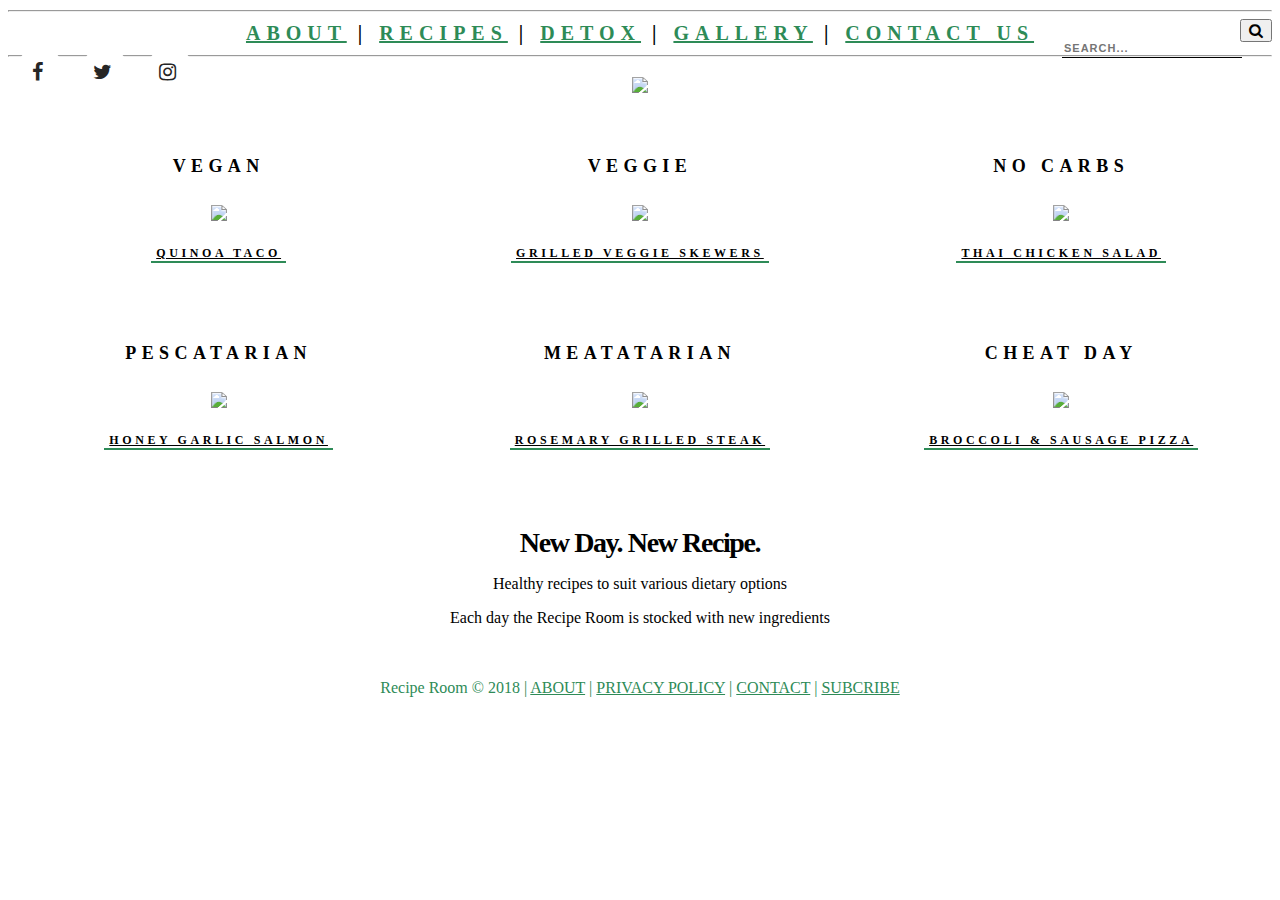
==== templates/index.html @ 8957d1f4 "HTML pages" ====
<!DOCTYPE html>
<html>
<head>
  <title>Recipe Room</title>
  <link href='css/bootstrap.css' rel='stylesheet'>
  <link href="https://stackpath.bootstrapcdn.com/font-awesome/4.7.0/css/font-awesome.min.css" rel="stylesheet" integrity="sha384-wvfXpqpZZVQGK6TAh5PVlGOfQNHSoD2xbE+QkPxCAFlNEevoEH3Sl0sibVcOQVnN" crossorigin="anonymous">
  <script src="http://code.jquery.com/jquery-3.2.1.min.js"></script>
  <meta name="viewport" content="width=device-width,initial-scale=1.0">
  <style>
  * {
      box-sizing: border-box;
  }


  .column {
      float: left;
      width: 33.33%;
      padding: 5px;
  }

  /* Clearfix (clear floatss) */
  .row::after {
      content: "";
      clear: both;
      display: table;
  }
  .homepage-caption {
      color: #000;
      text-transform: uppercase;
      font-size: 18px;
      font-weight: 700;
      letter-spacing: 0.3em;
      text-align: center;
      padding-bottom: 10px;
  }
  .homepage-bar {
      color: #000;
      text-transform: uppercase;
      font-size: 20px;
      font-weight: 700;
      letter-spacing: 0.3em;
      text-align: center;
      padding-bottom: 10px;
  }

  .a1 {
    color: #2E8B57;
}

.a2 {
  color: #000;
}

  .read-more {
    color: #000;
    text-transform: uppercase;
    font-size: 12px;
    font-weight: 700;
    letter-spacing: 0.3em;
    border-bottom: 2px solid #2E8B57;
    display: inline-block;
    padding: 0 5px;
}
.tag-line{
    font-weight: 700;
    text-align: center;
    color: #000;
    font-size: 28px;
    margin: 20px 40px 0;
    letter-spacing: -0.05em;
}
ul {
display: flex;
position: absolute;
top: 5.4%;
right: 75%;
transform: translate(-50%,-50%);
}
ul li {
list-style: none;
}
ul li a {
width: 45px;
height: 45px;
background: #fff;
text-align: center;
line-height: 45px;
font-size: 20px;
margin: 0 10px;
display: block;
border-radius: 50%;
position: relative;
overflow: hidden;
border: 3px solid #fff;
z-index: 1;
}
ul li a .fa {
position: relative;
color: #262626;
transition: .5s;
z-index: 3;
}
ul li a:hover .fa {
color: #fff;
transform: rotateY(360deg);
}
ul li a:before {
  content: '';
  position: absolute;
  top: 100%;
  left: 0;
  width: 100%;
  height: 100%;
  background: #0000CD;
  transition: .5s;
  z-index: 2;
}
ul li a:hover:before {
  top: 0;
}
ul li:nth-child(1) a:before {
  background: #3b5999;
}
ul li:nth-child(2) a:before {
  background: #55acee;
}
ul li:nth-child(3) a:before {
  background: #e4405f;
}

img:hover {
  cursor: default;
  transform: rotateY(360deg);
  transition: all 2s ease-in-out 0s;
}

.search-bar {
display: flex;
position: absolute;
top: 5.4%;
left: 90%;
transform: translate(-50%,-50%);
background: none;
border: 0;
border-bottom: 1px solid #000;
height: 18px;
width: 180px;
color: #000;
text-transform: uppercase;
letter-spacing: 1px;
outline: none !important;
font-size: 11px;
font-weight: 700;
-webkit-appearance: none;
position: absolute;
-webkit-border-radius: 0;
border-radius: 0;
}

form.search-icon button {
  float: right;
  width: 2.5%;
  margin-top: -3.8%;
  font-size: 15px;
  cursor: pointer;
}

  </style>
</head>

<body>
 <nav>
	<div>
  <center class="homepage-bar">
    <hr>
  <a href="#" class="a1">ABOUT</a> | <a href="recipe.html" class="a1">RECIPES</a>  | <a href="detox.html" class="a1">DETOX</a>  | <a href="gallery.html" class="a1">GALLERY</a>  | <a href="Form.html" class="a1">CONTACT US</a>
    <hr>
    <ul>
    <li><a href="http://www.facebook.com"><i class="fa fa-facebook-f" aria-hidden="true"></i></a></li>
    <li><a href="http://www.twitter.com"><i class="fa fa-twitter" aria-hidden="true"></i></a></li>
    <li><a href="http://www.instagram.com"><i class="fa fa-instagram" aria-hidden="true"></i></a></li>
    </ul>
    <form class="search-icon">
    <input class="search-bar" type="text" placeholder="Search...">
    <button type="submit"><i class="fa fa-search"></i></button>
    </form>
  </center>
 </nav>
<div class=“container”>
    <div class="row">
   <div class="logo">
     <center>
    <a href="index.html">  <img class='img-responsive' src='images/logo1.PNG'></a>
  </center>
  </div>
</div>
  </div>
<center>
  <div id="buzz">
    <div class="row">
      <div class="col">
        <div class="column">
          <br>
        </br>
      <figure>
      <p class="homepage-caption">Vegan</p>
      <a href="#"><img class="img-circle" class='img-responsive' src='images/vegan.jpg'></a>
      <br>
    </br>
      <figcaption class="read-more">
      <a href="https://minimalistbaker.com/quinoa-taco-meat/" class="a2"> QUINOA TACO </a>
      </figcaption>
    </figure>
        </div>
    </div>
    <div class="col">
        <div class="column">
          <br>
        </br>
        <figure>
          <p class="homepage-caption">Veggie</p>
      <a href="#"><img class="img-circle" class='img-responsive' src='/images/veggie.jpg'></a>
      <br>
    </br>
      <figcaption class="read-more">
      <a href="https://minimalistbaker.com/grilled-veggie-skewers-chimichurri-sauce/" class="a2"> GRILLED VEGGIE SKEWERS </a>
      </figcaption>
    </figure>
        </div>
    </div>
    <div class="col">
        <div class="column">
          <br>
        </br>
      <figure>
      <p class="homepage-caption">No Carbs</p>
      <a href="nocarbs.html"><img class="img-circle" class='img-responsive' src='/images/nocarbs.jpg'></a>
      <br>
    </br>
      <figcaption class="read-more">
      <a href="nocarbs.html" class="a2"> THAI CHICKEN SALAD </a>
      </figcaption>
    </figure>
      </div>
    </div>
    <div class="col">
      <div class="column">
        <br>
      </br>
      <figure>
      <p class="homepage-caption">Pescatarian</p>
      <a href="#"><img class="img-circle" class='img-responsive' src='images/pescatarian.jpg'></a>
      <br>
    </br>
      <figcaption class="read-more">
      <a href="http://www.agoudalife.com/honey-garlic-salmon/" class="a2"> HONEY GARLIC SALMON </a>
      </figcaption>
    </figure>
    </div>
    </div>
    <div class="col">
      <div class="column">
        <br>
      </br>
      <figure>
        <p class="homepage-caption">Meatatarian</p>
      <a href="#"><img class="img-circle" class='img-responsive' src='images/steak.jpg'></a>
      <br>
    </br>
      <figcaption class="read-more">
      <a href="https://steamykitchen.com/16463-rosemary-garlic-steak.html" class="a2"> ROSEMARY GRILLED STEAK </a>
      </figcaption>
    </figure>
    </div>
    </div>
    <div class="col">
        <div class="column">
          <br>
        </br>
      <figure>
          <p class="homepage-caption">Cheat Day</p>
      <a href="#"><img class="img-circle" class='img-responsive' src='images/cheat-day.jpg'></a>
      <br>
    </br>
      <figcaption class="read-more">
      <a href="http://girlinthelittleredkitchen.com/2016/03/broccoli-rabe-and-sausage-pizza/" class="a2"> BROCCOLI & SAUSAGE PIZZA </a>
      </figcaption>
      </figure>
    </div>
    </div>
  </div>
</center>
</div>

<br>
</br>

  <div id="mission">
    <center>
    <h2 class="tag-line">New Day. New Recipe.</h2>
    <p class="lead">Healthy recipes to suit various dietary options</p>
    <p class="lead">Each day the Recipe Room is stocked with new ingredients</p>
  </center>
  </div>
</div>

<br>
</br>

<div id="site-info" class="a1">
<center>
Recipe Room © 2018 | <a href="#" class="a1">ABOUT</a> | <a href="#" class="a1">PRIVACY POLICY</a> | <a href="#" class="a1">CONTACT</a> | <a href="#" class="a1">SUBCRIBE</a>
</center>
</div>

</body>

</html>
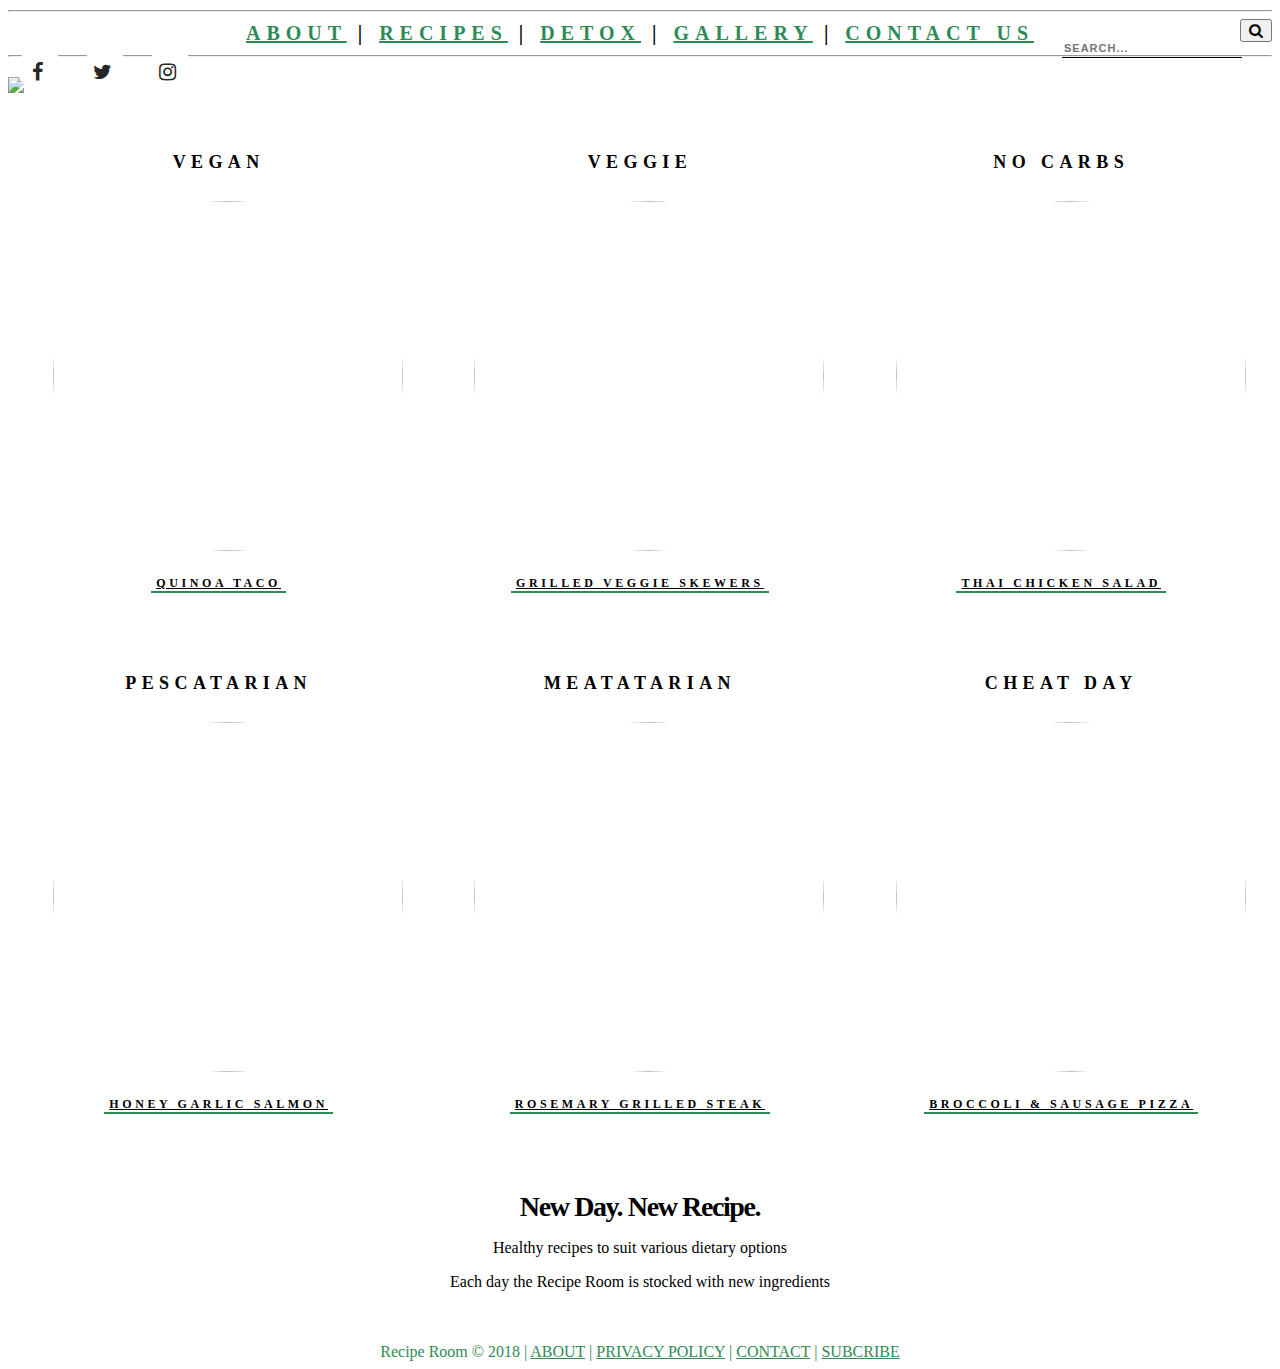
==== commit ce8c1966: "comit chanel's changes" ====
--- a/templates/index.html
+++ b/templates/index.html
@@ -1,318 +1,335 @@
-<!DOCTYPE html>
-<html>
-<head>
-  <title>Recipe Room</title>
-  <link href='css/bootstrap.css' rel='stylesheet'>
-  <link href="https://stackpath.bootstrapcdn.com/font-awesome/4.7.0/css/font-awesome.min.css" rel="stylesheet" integrity="sha384-wvfXpqpZZVQGK6TAh5PVlGOfQNHSoD2xbE+QkPxCAFlNEevoEH3Sl0sibVcOQVnN" crossorigin="anonymous">
-  <script src="http://code.jquery.com/jquery-3.2.1.min.js"></script>
-  <meta name="viewport" content="width=device-width,initial-scale=1.0">
-  <style>
-  * {
-      box-sizing: border-box;
-  }
-
-
-  .column {
-      float: left;
-      width: 33.33%;
-      padding: 5px;
-  }
-
-  /* Clearfix (clear floatss) */
-  .row::after {
-      content: "";
-      clear: both;
-      display: table;
-  }
-  .homepage-caption {
-      color: #000;
-      text-transform: uppercase;
-      font-size: 18px;
-      font-weight: 700;
-      letter-spacing: 0.3em;
-      text-align: center;
-      padding-bottom: 10px;
-  }
-  .homepage-bar {
-      color: #000;
-      text-transform: uppercase;
-      font-size: 20px;
-      font-weight: 700;
-      letter-spacing: 0.3em;
-      text-align: center;
-      padding-bottom: 10px;
-  }
-
-  .a1 {
-    color: #2E8B57;
-}
-
-.a2 {
-  color: #000;
-}
-
-  .read-more {
-    color: #000;
-    text-transform: uppercase;
-    font-size: 12px;
-    font-weight: 700;
-    letter-spacing: 0.3em;
-    border-bottom: 2px solid #2E8B57;
-    display: inline-block;
-    padding: 0 5px;
-}
-.tag-line{
-    font-weight: 700;
-    text-align: center;
-    color: #000;
-    font-size: 28px;
-    margin: 20px 40px 0;
-    letter-spacing: -0.05em;
-}
-ul {
-display: flex;
-position: absolute;
-top: 5.4%;
-right: 75%;
-transform: translate(-50%,-50%);
-}
-ul li {
-list-style: none;
-}
-ul li a {
-width: 45px;
-height: 45px;
-background: #fff;
-text-align: center;
-line-height: 45px;
-font-size: 20px;
-margin: 0 10px;
-display: block;
-border-radius: 50%;
-position: relative;
-overflow: hidden;
-border: 3px solid #fff;
-z-index: 1;
-}
-ul li a .fa {
-position: relative;
-color: #262626;
-transition: .5s;
-z-index: 3;
-}
-ul li a:hover .fa {
-color: #fff;
-transform: rotateY(360deg);
-}
-ul li a:before {
-  content: '';
-  position: absolute;
-  top: 100%;
-  left: 0;
-  width: 100%;
-  height: 100%;
-  background: #0000CD;
-  transition: .5s;
-  z-index: 2;
-}
-ul li a:hover:before {
-  top: 0;
-}
-ul li:nth-child(1) a:before {
-  background: #3b5999;
-}
-ul li:nth-child(2) a:before {
-  background: #55acee;
-}
-ul li:nth-child(3) a:before {
-  background: #e4405f;
-}
-
-img:hover {
-  cursor: default;
-  transform: rotateY(360deg);
-  transition: all 2s ease-in-out 0s;
-}
-
-.search-bar {
-display: flex;
-position: absolute;
-top: 5.4%;
-left: 90%;
-transform: translate(-50%,-50%);
-background: none;
-border: 0;
-border-bottom: 1px solid #000;
-height: 18px;
-width: 180px;
-color: #000;
-text-transform: uppercase;
-letter-spacing: 1px;
-outline: none !important;
-font-size: 11px;
-font-weight: 700;
--webkit-appearance: none;
-position: absolute;
--webkit-border-radius: 0;
-border-radius: 0;
-}
-
-form.search-icon button {
-  float: right;
-  width: 2.5%;
-  margin-top: -3.8%;
-  font-size: 15px;
-  cursor: pointer;
-}
-
-  </style>
-</head>
-
-<body>
- <nav>
-	<div>
-  <center class="homepage-bar">
-    <hr>
-  <a href="#" class="a1">ABOUT</a> | <a href="recipe.html" class="a1">RECIPES</a>  | <a href="detox.html" class="a1">DETOX</a>  | <a href="gallery.html" class="a1">GALLERY</a>  | <a href="Form.html" class="a1">CONTACT US</a>
-    <hr>
-    <ul>
-    <li><a href="http://www.facebook.com"><i class="fa fa-facebook-f" aria-hidden="true"></i></a></li>
-    <li><a href="http://www.twitter.com"><i class="fa fa-twitter" aria-hidden="true"></i></a></li>
-    <li><a href="http://www.instagram.com"><i class="fa fa-instagram" aria-hidden="true"></i></a></li>
-    </ul>
-    <form class="search-icon">
-    <input class="search-bar" type="text" placeholder="Search...">
-    <button type="submit"><i class="fa fa-search"></i></button>
-    </form>
-  </center>
- </nav>
-<div class=“container”>
-    <div class="row">
-   <div class="logo">
-     <center>
-    <a href="index.html">  <img class='img-responsive' src='images/logo1.PNG'></a>
-  </center>
-  </div>
-</div>
-  </div>
-<center>
-  <div id="buzz">
-    <div class="row">
-      <div class="col">
-        <div class="column">
-          <br>
-        </br>
-      <figure>
-      <p class="homepage-caption">Vegan</p>
-      <a href="#"><img class="img-circle" class='img-responsive' src='images/vegan.jpg'></a>
-      <br>
-    </br>
-      <figcaption class="read-more">
-      <a href="https://minimalistbaker.com/quinoa-taco-meat/" class="a2"> QUINOA TACO </a>
-      </figcaption>
-    </figure>
-        </div>
-    </div>
-    <div class="col">
-        <div class="column">
-          <br>
-        </br>
-        <figure>
-          <p class="homepage-caption">Veggie</p>
-      <a href="#"><img class="img-circle" class='img-responsive' src='/images/veggie.jpg'></a>
-      <br>
-    </br>
-      <figcaption class="read-more">
-      <a href="https://minimalistbaker.com/grilled-veggie-skewers-chimichurri-sauce/" class="a2"> GRILLED VEGGIE SKEWERS </a>
-      </figcaption>
-    </figure>
-        </div>
-    </div>
-    <div class="col">
-        <div class="column">
-          <br>
-        </br>
-      <figure>
-      <p class="homepage-caption">No Carbs</p>
-      <a href="nocarbs.html"><img class="img-circle" class='img-responsive' src='/images/nocarbs.jpg'></a>
-      <br>
-    </br>
-      <figcaption class="read-more">
-      <a href="nocarbs.html" class="a2"> THAI CHICKEN SALAD </a>
-      </figcaption>
-    </figure>
-      </div>
-    </div>
-    <div class="col">
-      <div class="column">
-        <br>
-      </br>
-      <figure>
-      <p class="homepage-caption">Pescatarian</p>
-      <a href="#"><img class="img-circle" class='img-responsive' src='images/pescatarian.jpg'></a>
-      <br>
-    </br>
-      <figcaption class="read-more">
-      <a href="http://www.agoudalife.com/honey-garlic-salmon/" class="a2"> HONEY GARLIC SALMON </a>
-      </figcaption>
-    </figure>
-    </div>
-    </div>
-    <div class="col">
-      <div class="column">
-        <br>
-      </br>
-      <figure>
-        <p class="homepage-caption">Meatatarian</p>
-      <a href="#"><img class="img-circle" class='img-responsive' src='images/steak.jpg'></a>
-      <br>
-    </br>
-      <figcaption class="read-more">
-      <a href="https://steamykitchen.com/16463-rosemary-garlic-steak.html" class="a2"> ROSEMARY GRILLED STEAK </a>
-      </figcaption>
-    </figure>
-    </div>
-    </div>
-    <div class="col">
-        <div class="column">
-          <br>
-        </br>
-      <figure>
-          <p class="homepage-caption">Cheat Day</p>
-      <a href="#"><img class="img-circle" class='img-responsive' src='images/cheat-day.jpg'></a>
-      <br>
-    </br>
-      <figcaption class="read-more">
-      <a href="http://girlinthelittleredkitchen.com/2016/03/broccoli-rabe-and-sausage-pizza/" class="a2"> BROCCOLI & SAUSAGE PIZZA </a>
-      </figcaption>
-      </figure>
-    </div>
-    </div>
-  </div>
-</center>
-</div>
-
-<br>
-</br>
-
-  <div id="mission">
-    <center>
-    <h2 class="tag-line">New Day. New Recipe.</h2>
-    <p class="lead">Healthy recipes to suit various dietary options</p>
-    <p class="lead">Each day the Recipe Room is stocked with new ingredients</p>
-  </center>
-  </div>
-</div>
-
-<br>
-</br>
-
-<div id="site-info" class="a1">
-<center>
-Recipe Room © 2018 | <a href="#" class="a1">ABOUT</a> | <a href="#" class="a1">PRIVACY POLICY</a> | <a href="#" class="a1">CONTACT</a> | <a href="#" class="a1">SUBCRIBE</a>
-</center>
-</div>
-
-</body>
-
-</html>
+<!DOCTYPE html>
+<html>
+<head>
+  <title>Recipe Room</title>
+  <link href='css/bootstrap.css' rel='stylesheet'>
+  <link href="https://stackpath.bootstrapcdn.com/font-awesome/4.7.0/css/font-awesome.min.css" rel="stylesheet" integrity="sha384-wvfXpqpZZVQGK6TAh5PVlGOfQNHSoD2xbE+QkPxCAFlNEevoEH3Sl0sibVcOQVnN" crossorigin="anonymous">
+  <script src="http://code.jquery.com/jquery-3.2.1.min.js"></script>
+  <meta name="viewport" content="width=device-width,initial-scale=1.0">
+  <style>
+  * {
+      box-sizing: border-box;
+  }
+
+
+  .column {
+      float: left;
+      width: 33.33%;
+      padding: 5px;
+  }
+
+  /* Clearfix (clear floatss) */
+  .row::after {
+      content: "";
+      clear: both;
+      display: table;
+  }
+  .homepage-caption {
+      color: #000;
+      text-transform: uppercase;
+      font-size: 18px;
+      font-weight: 700;
+      letter-spacing: 0.3em;
+      text-align: center;
+      padding-bottom: 10px;
+  }
+  .homepage-bar {
+      color: #000;
+      text-transform: uppercase;
+      font-size: 20px;
+      font-weight: 700;
+      letter-spacing: 0.3em;
+      text-align: center;
+      padding-bottom: 10px;
+  }
+
+  .a1 {
+    color: #2E8B57;
+}
+
+.a2 {
+  color: #000;
+}
+
+  .read-more {
+    color: #000;
+    text-transform: uppercase;
+    font-size: 12px;
+    font-weight: 700;
+    letter-spacing: 0.3em;
+    border-bottom: 2px solid #2E8B57;
+    display: inline-block;
+    padding: 0 5px;
+}
+.tag-line{
+    font-weight: 700;
+    text-align: center;
+    color: #000;
+    font-size: 28px;
+    margin: 20px 40px 0;
+    letter-spacing: -0.05em;
+}
+ul {
+display: flex;
+position: absolute;
+top: 5.4%;
+right: 75%;
+transform: translate(-50%,-50%);
+}
+ul li {
+list-style: none;
+}
+ul li a {
+width: 45px;
+height: 45px;
+background: #fff;
+text-align: center;
+line-height: 45px;
+font-size: 20px;
+margin: 0 10px;
+display: block;
+border-radius: 50%;
+position: relative;
+overflow: hidden;
+border: 3px solid #fff;
+z-index: 1;
+}
+ul li a .fa {
+position: relative;
+color: #262626;
+transition: .5s;
+z-index: 3;
+}
+ul li a:hover .fa {
+color: #fff;
+transform: rotateY(360deg);
+}
+ul li a:before {
+  content: '';
+  position: absolute;
+  top: 100%;
+  left: 0;
+  width: 100%;
+  height: 100%;
+  background: #0000CD;
+  transition: .5s;
+  z-index: 2;
+}
+ul li a:hover:before {
+  top: 0;
+}
+ul li:nth-child(1) a:before {
+  background: #3b5999;
+}
+ul li:nth-child(2) a:before {
+  background: #55acee;
+}
+ul li:nth-child(3) a:before {
+  background: #e4405f;
+}
+
+img:hover {
+  cursor: default;
+  transform: rotateY(360deg);
+  transition: all 2s ease-in-out 0s;
+}
+
+.search-bar {
+display: flex;
+position: absolute;
+top: 5.4%;
+left: 90%;
+transform: translate(-50%,-50%);
+background: none;
+border: 0;
+border-bottom: 1px solid #000;
+height: 18px;
+width: 180px;
+color: #000;
+text-transform: uppercase;
+letter-spacing: 1px;
+outline: none !important;
+font-size: 11px;
+font-weight: 700;
+-webkit-appearance: none;
+position: absolute;
+-webkit-border-radius: 0;
+border-radius: 0;
+}
+
+form.search-icon button {
+  float: right;
+  width: 2.5%;
+  margin-top: -3.8%;
+  font-size: 15px;
+  cursor: pointer;
+}
+
+.img-circle {
+  border-radius: 50%;
+  position: relative;
+  float: center;
+  width:  350px;
+  height: 350px;
+}
+
+.img-responsive,
+.thumbnail > img,
+.thumbnail a > img,
+.carousel-inner > .item > img,
+.carousel-inner > .item > a > img {
+  display: block;
+  max-width: 100%;
+  height: auto;
+}
+  </style>
+</head>
+
+<body>
+ <nav>
+	<div>
+  <center class="homepage-bar">
+    <hr>
+  <a href="#" class="a1">ABOUT</a> | <a href="recipe_generator.html" class="a1">RECIPES</a>  | <a href="detox.html" class="a1">DETOX</a>  | <a href="gallery.html" class="a1">GALLERY</a>  | <a href="#" class="a1">CONTACT US</a>
+    <hr>
+    <ul>
+    <li><a href="http://www.facebook.com"><i class="fa fa-facebook-f" aria-hidden="true"></i></a></li>
+    <li><a href="http://www.twitter.com"><i class="fa fa-twitter" aria-hidden="true"></i></a></li>
+    <li><a href="http://www.instagram.com"><i class="fa fa-instagram" aria-hidden="true"></i></a></li>
+    </ul>
+    <form class="search-icon">
+    <input class="search-bar" type="text" placeholder="Search...">
+    <button type="submit"><i class="fa fa-search"></i></button>
+    </form>
+  </center>
+ </nav>
+<div class=“container”>
+    <div class="row">
+   <div class="logo">
+     <center>
+    <img class='img-responsive' src="https://yamoac.github.io/CodeFirstGirls-WebProject/images/logo1.PNG">
+  </center>
+  </div>
+</div>
+  </div>
+<center>
+  <div id="buzz">
+    <div class="row">
+      <div class="col">
+        <div class="column">
+          <br>
+        </br>
+      <figure>
+      <p class="homepage-caption">Vegan</p>
+      <a href="#"><img class='img-circle' class='img-responsive' src='https://yamoac.github.io/CodeFirstGirls-WebProject/images/vegan.jpg'></a>
+      <br>
+    </br>
+      <figcaption class="read-more">
+      <a href="https://minimalistbaker.com/quinoa-taco-meat/" class="a2"> QUINOA TACO </a>
+      </figcaption>
+    </figure>
+        </div>
+    </div>
+    <div class="col">
+        <div class="column">
+          <br>
+        </br>
+        <figure>
+          <p class="homepage-caption">Veggie</p>
+      <a href="#"><img class="img-circle" class='img-responsive' src='https://yamoac.github.io/CodeFirstGirls-WebProject/images/veggie.jpg'></a>
+      <br>
+    </br>
+      <figcaption class="read-more">
+      <a href="https://minimalistbaker.com/grilled-veggie-skewers-chimichurri-sauce/" class="a2"> GRILLED VEGGIE SKEWERS </a>
+      </figcaption>
+    </figure>
+        </div>
+    </div>
+    <div class="col">
+        <div class="column">
+          <br>
+        </br>
+      <figure>
+      <p class="homepage-caption">No Carbs</p>
+      <a href="nocarbs.html"><img class="img-circle" class='img-responsive' src='https://yamoac.github.io/CodeFirstGirls-WebProject/images/nocarbs.jpg'></a>
+      <br>
+    </br>
+      <figcaption class="read-more">
+      <a href="nocarbs.html" class="a2"> THAI CHICKEN SALAD </a>
+      </figcaption>
+    </figure>
+      </div>
+    </div>
+    <div class="col">
+      <div class="column">
+        <br>
+      </br>
+      <figure>
+      <p class="homepage-caption">Pescatarian</p>
+      <a href="#"><img class="img-circle" class='img-responsive' src='https://yamoac.github.io/CodeFirstGirls-WebProject/images/pescatarian.jpg'></a>
+      <br>
+    </br>
+      <figcaption class="read-more">
+      <a href="http://www.agoudalife.com/honey-garlic-salmon/" class="a2"> HONEY GARLIC SALMON </a>
+      </figcaption>
+    </figure>
+    </div>
+    </div>
+    <div class="col">
+      <div class="column">
+        <br>
+      </br>
+      <figure>
+        <p class="homepage-caption">Meatatarian</p>
+      <a href="#"><img class="img-circle" class='img-responsive' src='https://yamoac.github.io/CodeFirstGirls-WebProject/images/steak.jpg'></a>
+      <br>
+    </br>
+      <figcaption class="read-more">
+      <a href="https://steamykitchen.com/16463-rosemary-garlic-steak.html" class="a2"> ROSEMARY GRILLED STEAK </a>
+      </figcaption>
+    </figure>
+    </div>
+    </div>
+    <div class="col">
+        <div class="column">
+          <br>
+        </br>
+      <figure>
+          <p class="homepage-caption">Cheat Day</p>
+      <a href="#"><img class="img-circle" class='img-responsive' src='https://yamoac.github.io/CodeFirstGirls-WebProject/images/cheat-day.jpg'></a>
+      <br>
+    </br>
+      <figcaption class="read-more">
+      <a href="http://girlinthelittleredkitchen.com/2016/03/broccoli-rabe-and-sausage-pizza/" class="a2"> BROCCOLI & SAUSAGE PIZZA </a>
+      </figcaption>
+      </figure>
+    </div>
+    </div>
+  </div>
+</center>
+</div>
+
+<br>
+</br>
+
+  <div id="mission">
+    <center>
+    <h2 class="tag-line">New Day. New Recipe.</h2>
+    <p class="lead">Healthy recipes to suit various dietary options</p>
+    <p class="lead">Each day the Recipe Room is stocked with new ingredients</p>
+  </center>
+  </div>
+</div>
+
+<br>
+</br>
+
+<div id="site-info" class="a1">
+<center>
+Recipe Room © 2018 | <a href="#" class="a1">ABOUT</a> | <a href="#" class="a1">PRIVACY POLICY</a> | <a href="#" class="a1">CONTACT</a> | <a href="#" class="a1">SUBCRIBE</a>
+</center>
+</div>
+
+</body>
+
+</html>
